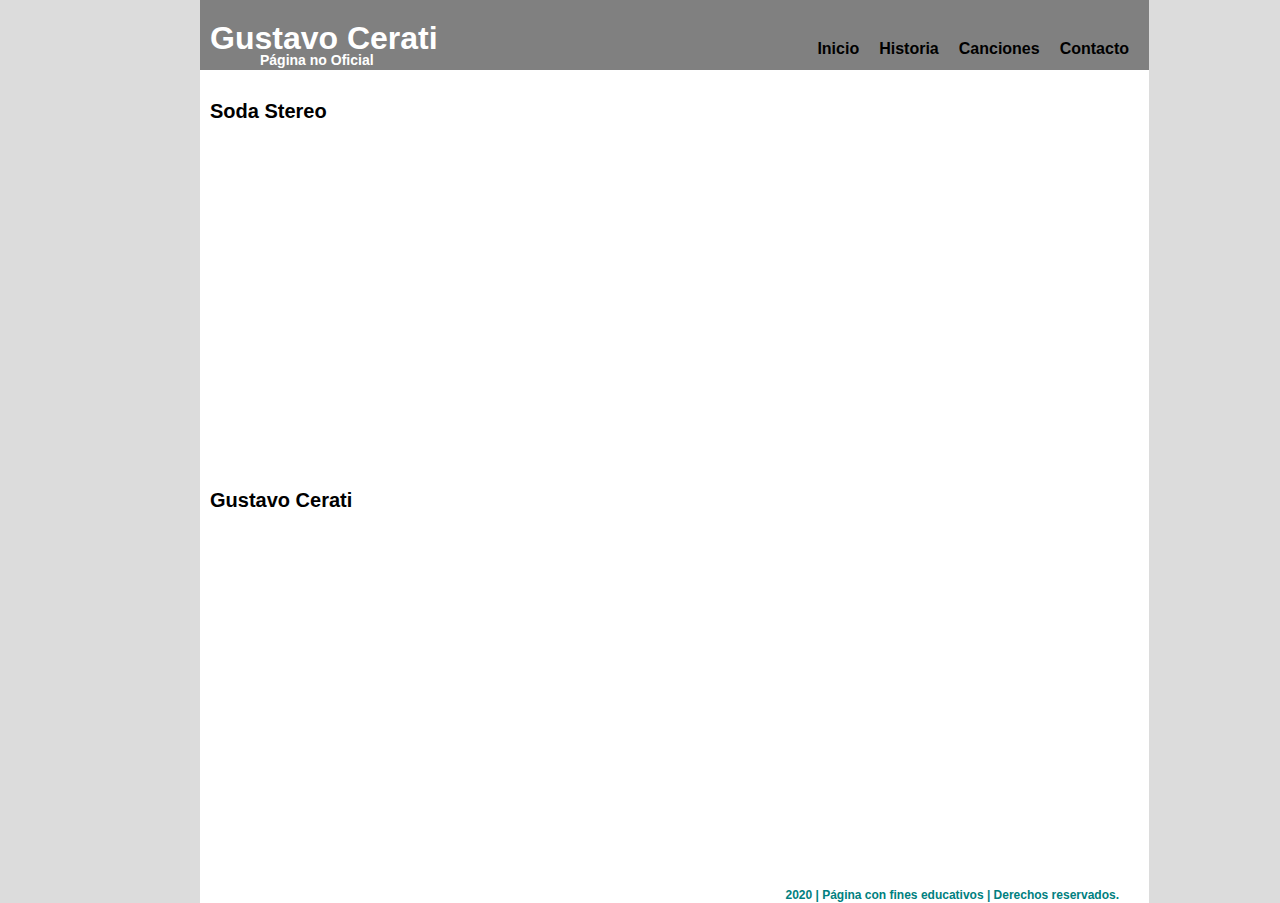
==== Canciones.html @ e17b6803 "Primer commit" ====
<!DOCTYPE html>
<html lang="en">

<head>
    <meta charset="UTF-8">
    <meta http-equiv="X-UA-Compatible" content="IE=edge">
    <meta name="viewport" content="width=device-width, initial-scale=1.0">
    <link rel="stylesheet" href="estilosCanciones.css">
    <title>Canciones</title>
</head>

<body>
    <header>
        <h1 class="titulo">Gustavo Cerati</h1>
        <h2 class="subtitulo">Página no Oficial</h2>
        <div class="menu">
            <nav>
                <ul>
                    <li><b><a href="index.html">Inicio</a></b></li>
                    <li><b><a href="Historia.html">Historia</a></b></li>
                    <li><b><a href="Canciones.html">Canciones</a></b></li>
                    <li><b><a href="Contacto.html">Contacto</a></b></li>
                </ul>
            </nav>
        </div>
    </header>

    <section class="nombre">
        <h1 class="titulos"> Soda Stereo </h1>
    </section>

    <section class="soda">

        <iframe width=auto height=auto src="https://www.youtube.com/embed/eguctGjUNLI" frameborder="0"
            allow="accelerometer; autoplay; clipboard-write; encrypted-media; gyroscope; picture-in-picture"
            allowfullscreen></iframe>

        <iframe width=auto height=auto src="https://www.youtube.com/embed/VoGwvVoaoCw" frameborder="0"
            allow="accelerometer; autoplay; clipboard-write; encrypted-media; gyroscope; picture-in-picture"
            allowfullscreen></iframe>

        <iframe width=auto height=auto src="https://www.youtube.com/embed/iURexk-09uE" frameborder="0"
            allow="accelerometer; autoplay; clipboard-write; encrypted-media; gyroscope; picture-in-picture"
            allowfullscreen></iframe>

        <iframe width=auto height=auto src="https://www.youtube.com/embed/EfzORBnuUak" frameborder="0"
            allow="accelerometer; autoplay; clipboard-write; encrypted-media; gyroscope; picture-in-picture"
            allowfullscreen></iframe>

        <iframe width=auto height=auto src="https://www.youtube.com/embed/BZA2xCKo9HI" frameborder="0"
            allow="accelerometer; autoplay; clipboard-write; encrypted-media; gyroscope; picture-in-picture"
            allowfullscreen></iframe>

        <iframe width=auto height=auto src="https://www.youtube.com/embed/PzB16cBy9CA" frameborder="0"
            allow="accelerometer; autoplay; clipboard-write; encrypted-media; gyroscope; picture-in-picture"
            allowfullscreen></iframe>

    </section>

    <section class="nombredos">
        <h1 class="titulos"> Gustavo Cerati </h1>
    </section>

    <section class="soda">

        <iframe width=auto height=auto src="https://www.youtube.com/embed/uLIs0j2WnlM" frameborder="0"
            allow="accelerometer; autoplay; clipboard-write; encrypted-media; gyroscope; picture-in-picture"
            allowfullscreen></iframe>

        <iframe width=auto height=auto src="https://www.youtube.com/embed/eAO7CEcCD3s" frameborder="0"
            allow="accelerometer; autoplay; clipboard-write; encrypted-media; gyroscope; picture-in-picture"
            allowfullscreen></iframe>

        <iframe width=auto height=auto src="https://www.youtube.com/embed/yywL2rc-QZM" frameborder="0"
            allow="accelerometer; autoplay; clipboard-write; encrypted-media; gyroscope; picture-in-picture"
            allowfullscreen></iframe>

        <iframe width=auto height=auto src="https://www.youtube.com/embed/InAu1Odqvkk" frameborder="0"
            allow="accelerometer; autoplay; clipboard-write; encrypted-media; gyroscope; picture-in-picture"
            allowfullscreen></iframe>

        <iframe width=auto height=auto src="https://www.youtube.com/embed/irPr8c8N6G0" frameborder="0"
            allow="accelerometer; autoplay; clipboard-write; encrypted-media; gyroscope; picture-in-picture"
            allowfullscreen></iframe>

        <iframe width=auto height=auto src="https://www.youtube.com/embed/-JtZVXdJ6b8" frameborder="0"
            allow="accelerometer; autoplay; clipboard-write; encrypted-media; gyroscope; picture-in-picture"
            allowfullscreen></iframe>



    </section>

    <footer> <b>2020 | Página con fines educativos | Derechos reservados. </b></footer>


</body>

</html>
---- estilosCanciones.css ----
* {
    margin: auto;
    padding: auto;
    font-family: sans-serif;
}

body {
    margin: 0 200px;
    background-color:gainsboro;
}

header {
    position: fixed;
    top:0;
    left: 200px;
    height: 70px;
    width: 949px;
    display: flex;
    background-color: gray;
}

.titulo {
    position: absolute;
    top: 20px;
    left: 10px;
    color: white;
    }

.subtitulo {
    position: absolute;
    top: 52px;
    left: 60px;
    color:white;
    font-size:14px;
}

.menu {
    position: absolute;
    top: 40px;
    right: 10px;
    }

nav {
    height: 100%;
    width: 50%;
}
ul {
    display: flex; /* esto hace que mis elementos de la lista estén alineados*/
    justify-content: center;
}
li {
    list-style: none; /* no muestra la bolita */
    padding: 0 10px;
   /* padding-top: 15px; */
}

nav ul li a {
    text-decoration: none;
    color: black;
    }

body {
    margin: 0 200px;
    background-color:gainsboro;
    width: 949px;
    
}

.nombre {
    background-color: white;
    margin-top: 70px;
    padding-top: 20px ;

}

.nombre {
    background-color: white;
    padding-top: 20px ;

}

.titulos {

    padding: 10px 10px;
    color:black(109, 106, 106);
    background-color: white;
    font-family: Verdana, Geneva, Tahoma, sans-serif;
    font-size: 20px;
}

.soda {
    width: 949px;
    background-color: white;
    padding: 20px;
    display: flex;
    flex-direction: row;
    box-sizing: border-box;
    justify-content: space-around;
    flex-wrap: wrap;
    text-align: center;
    
}

iframe {

    margin-bottom: 3px;
}

footer {
    font-size: 12px;
    font-family: cursive;
    color: teal;
    background-color: white;
    padding: 20px 30px 0 0;
    text-align: right;

}
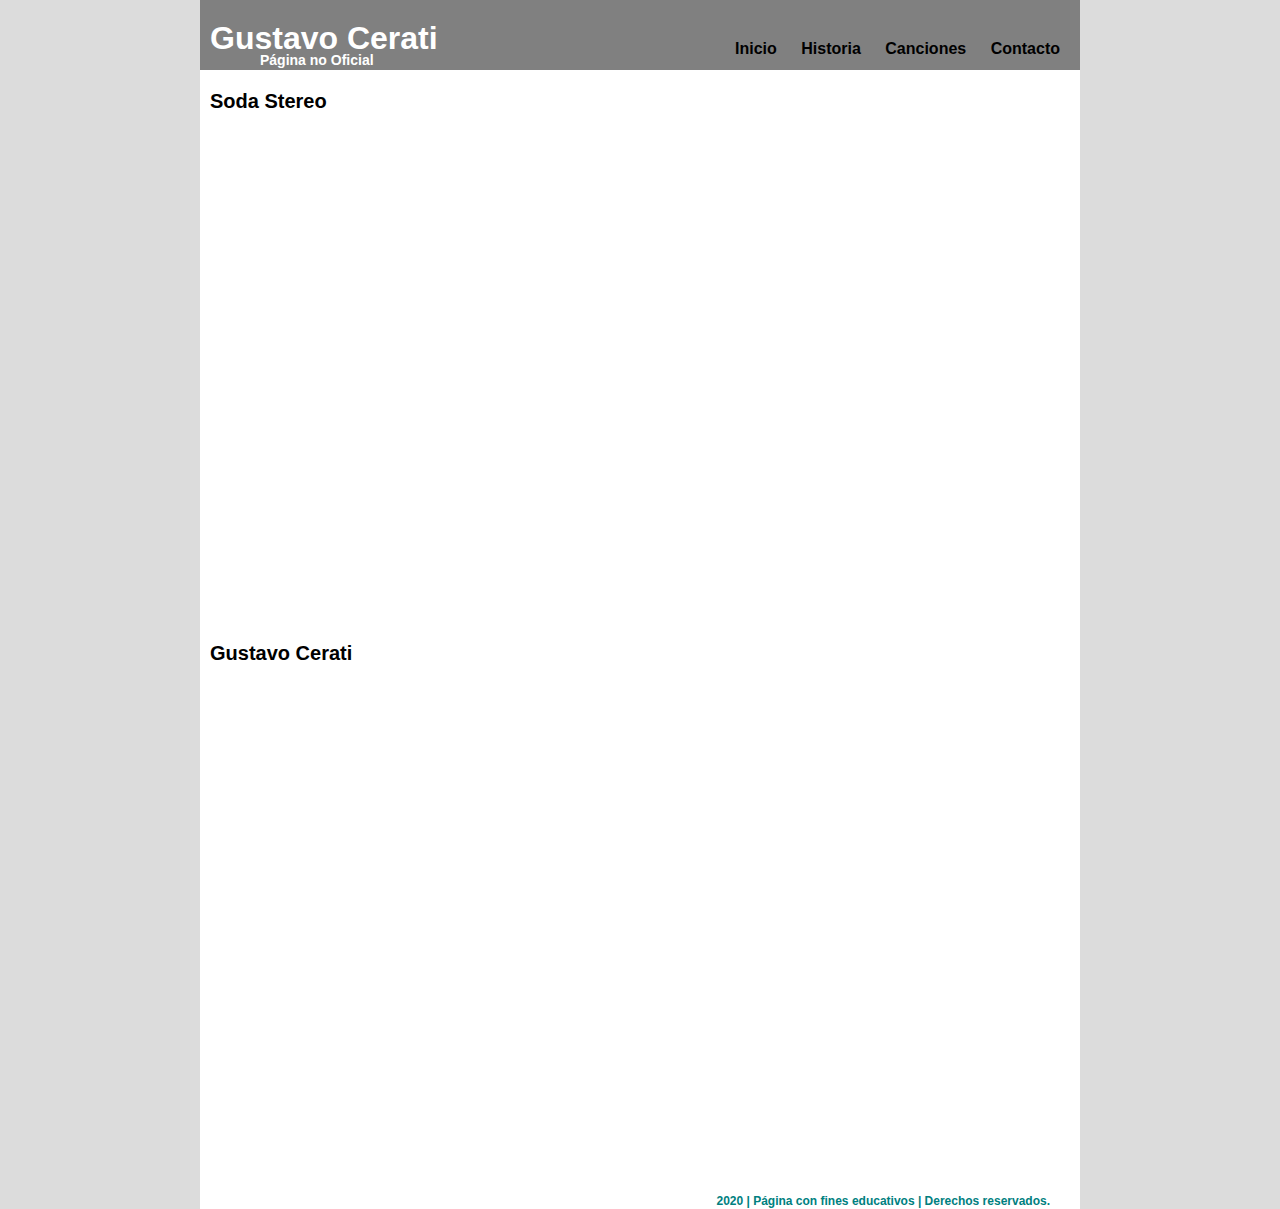
==== commit 2d5f3b56: "Responsive y final" ====
--- a/Canciones.html
+++ b/Canciones.html
@@ -29,7 +29,7 @@
         <h1 class="titulos"> Soda Stereo </h1>
     </section>
 
-    <section class="soda">
+    <section class="videos">
 
         <iframe width=auto height=auto src="https://www.youtube.com/embed/eguctGjUNLI" frameborder="0"
             allow="accelerometer; autoplay; clipboard-write; encrypted-media; gyroscope; picture-in-picture"
@@ -61,7 +61,7 @@
         <h1 class="titulos"> Gustavo Cerati </h1>
     </section>
 
-    <section class="soda">
+    <section class="videos">
 
         <iframe width=auto height=auto src="https://www.youtube.com/embed/uLIs0j2WnlM" frameborder="0"
             allow="accelerometer; autoplay; clipboard-write; encrypted-media; gyroscope; picture-in-picture"
--- a/estilosCanciones.css
+++ b/estilosCanciones.css
@@ -14,7 +14,7 @@
     top:0;
     left: 200px;
     height: 70px;
-    width: 949px;
+    right: 200px;
     display: flex;
     background-color: gray;
 }
@@ -42,16 +42,13 @@
 
 nav {
     height: 100%;
-    width: 50%;
-}
-ul {
-    display: flex; /* esto hace que mis elementos de la lista estén alineados*/
-    justify-content: center;
-}
+    width: 100%;
+}
+
 li {
     list-style: none; /* no muestra la bolita */
     padding: 0 10px;
-   /* padding-top: 15px; */
+    display: inline-block;
 }
 
 nav ul li a {
@@ -59,25 +56,18 @@
     color: black;
     }
 
-body {
-    margin: 0 200px;
-    background-color:gainsboro;
-    width: 949px;
-    
-}
-
 .nombre {
     background-color: white;
     margin-top: 70px;
-    padding-top: 20px ;
-
-}
-
-.nombre {
-    background-color: white;
-    padding-top: 20px ;
-
-}
+    padding-top: 10px;
+    width: 100%;
+}
+.nombredos {
+    background-color: white;
+    padding-top: 10px;
+    width: 100%;
+}
+
 
 .titulos {
 
@@ -88,8 +78,8 @@
     font-size: 20px;
 }
 
-.soda {
-    width: 949px;
+.videos {
+    width: auto;
     background-color: white;
     padding: 20px;
     display: flex;
@@ -104,6 +94,8 @@
 iframe {
 
     margin-bottom: 3px;
+    width: auto;
+    height: auto;
 }
 
 footer {
@@ -113,5 +105,108 @@
     background-color: white;
     padding: 20px 30px 0 0;
     text-align: right;
-
-}+}
+
+
+@media only screen and (max-width: 983px){
+
+    header {
+        height: 45px;
+    }
+    
+    .titulo {
+        top: 0;
+        width: 100%;
+        text-align: center;
+        font-size: 24px;
+        }
+    
+    .subtitulo {
+        display: none;
+    }
+    
+    .menu {
+        position: none;
+        top: 25px;
+        margin-bottom: 0;
+        width: 100%;
+        right: 0;
+        }
+
+    ul {
+        width: 100%;
+        padding: 0;
+        text-align: center;
+    }
+
+    li {
+        font-size: 8px;
+        line-height: 1rem;
+        text-align: right;
+    }
+        
+    .nombre {
+        margin-top: 45px;
+    }
+
+    
+    .titulos {
+        font-size: 16px;
+        margin-right: 200px;
+    }
+        
+
+    footer {
+        font-size: 8px;
+    }
+}
+@media only screen and (max-width: 769px){
+    header {
+        height: 40px;
+
+    }
+        
+    .titulo {
+        top: 12px;
+        width: 50%;
+        text-align: center;
+        font-size: 12px;
+        }
+        
+    .subtitulo {
+        display: none;
+    }
+    
+    .menu {
+        margin-top: 0;
+        top:0;
+        right: 0;
+        }
+
+    ul {
+        padding: 0;
+        margin-top: 2px;
+    }
+
+    li {
+        display: block;
+        line-height: 9px;
+    }
+
+    .nombre {
+        margin-top: 40px;
+    }
+    
+    .titulos {
+
+        font-size: 12px;
+    }
+    
+    iframe {
+        width: 100%;
+    }
+
+    footer {
+        font-size: 6px;
+    }
+    }